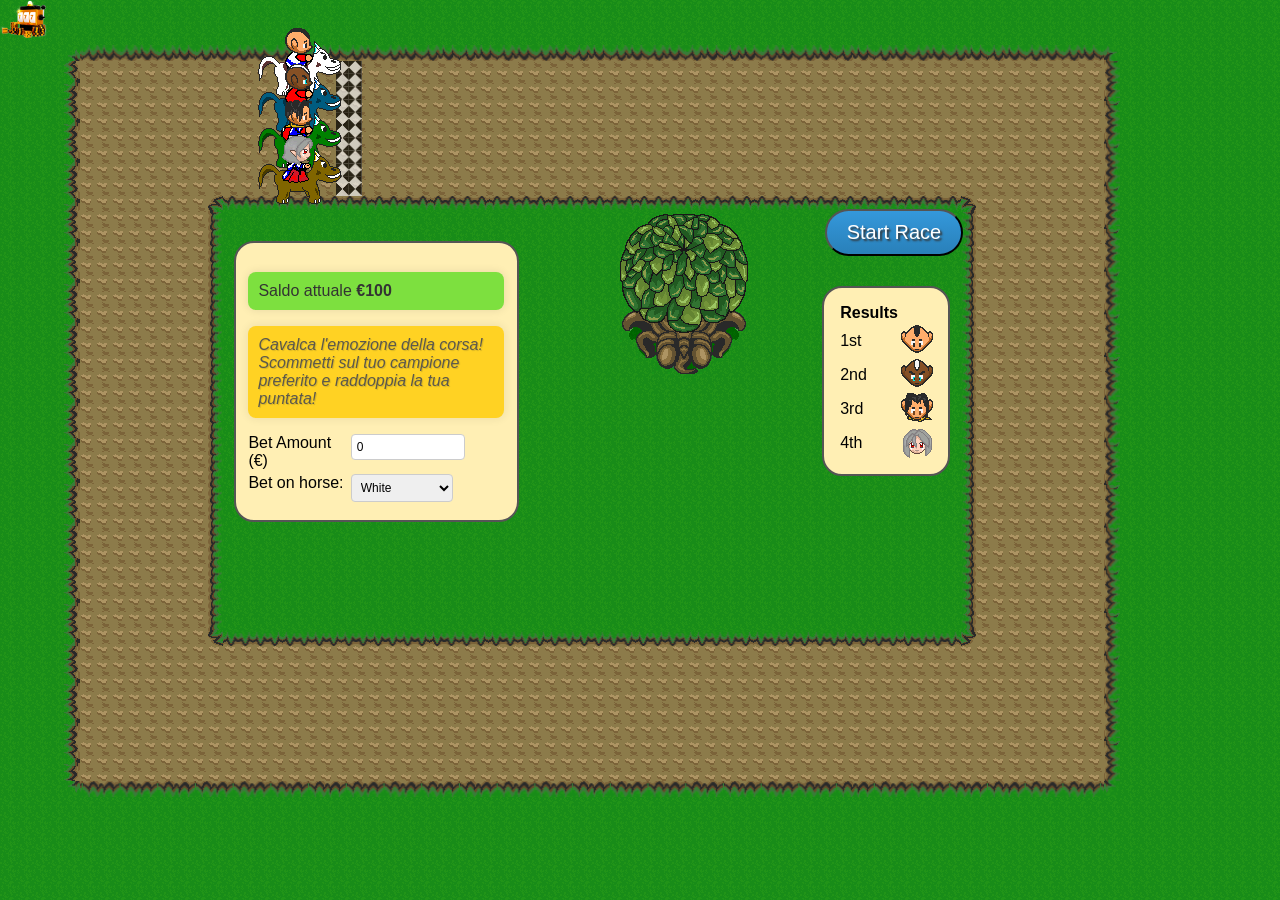
==== src/main/resources/static/horseRacing/index.html @ 4c76d327 "aggiunto HorseRace + collegamento per frontend" ====
<!--
Assignment: Javascript Assignment
Filename: game.html
@author: KITSANTAS FOTIOS (17421808)
Date: 30/04/17
-->

<!DOCTYPE html>
<html>
<head>
    <meta charset="utf-8">
    <title>Horse Racing</title>
    <link rel="stylesheet" href="game.css" />
    <script src="game.js"></script>

</head>

<body>
<!-- Il pulsante con un'etichetta "Clicca Qui" -->
<a style="position: absolute" href="http://localhost:4200">
    <img src="../images/3-1.png" alt="Logo" style="max-height: 40px;">
</a>
<audio src="raceSound.m4a" id="raceSound"></audio>
    <div id="horse1" class="horse standRight">
        <div class="rider">
            <div class="head">
            </div>
            <div class="body">
            </div>
        </div>
    </div>


    <div id="horse2" class="horse standRight">
        <div class="rider">
            <div class="head">
            </div>
            <div class="body">
            </div>
        </div>
    </div>


    <div id="horse3" class="horse standRight">
        <div class="rider">
            <div class="head">
            </div>
            <div class="body">
            </div>
        </div>
    </div>


    <div id="horse4" class="horse standRight">
        <div class="rider">
            <div class="head">
            </div>
            <div class="body">
            </div>
        </div>
    </div>


    <div class="track">
        <div id="startline">
        </div>

        <div class="inner">
            <button id="start">Start Race</button><!-- Make it a button -->

            <div id="bet">
                <p class="special-paragraphSaldo">Saldo attuale <span id="funds">100</span></p>
                <p class="special-paragraph">Cavalca l'emozione della corsa! Scommetti sul tuo campione preferito e raddoppia la tua puntata!</p>
                <label>Bet Amount (€)</label>
                <input type="number" id="amount" value="0"><!-- Add type and default value -->
                <label>Bet on horse:</label>
                <select id="bethorse">
                    <option value="1">White</option>
                    <option value="2" data-color="Blue">Blue</option>
                    <option value="3" data-color="Green">Green</option>
                    <option value="4" data-color="Brown">Brown</option>
                </select>
                <!--<label>Number of lap</label> --><!-- Add Number of Laps -->
                <!--<input type="number" id="num_lap" name="num_lap" value="1"> --> <!-- Number of Laps text box to get number of Laps -->
            </div>
            <img src="../images/horseRacingImg/tree.png" class="tree" />
            <br>
            <table id="results">
                <thead>
                    <tr>
                        <th>Results</th>
                        <th></th>
                    </tr>
                </thead>
                <tbody>
                    <tr>
                        <td>1st</td>
                        <td class="result horse1"></td>
                    </tr>
                    <tr>
                        <td>2nd</td>
                        <td class="result horse2"></td>
                    </tr>
                    <tr>
                        <td>3rd</td>
                        <td class="result horse3"></td>
                    </tr>
                    <tr>
                        <td>4th</td>
                        <td class="result horse4"></td>
                    </tr>
                </tbody>
            </table>
        </div>
    </div>

</body>

</html>
---- src/main/resources/static/horseRacing/game.css ----
/*
Assignment: Javascript Assignment
Filename: game.css
@author: KITSANTAS FOTIOS (17421808)
Date: 30/04/17
*/

body {background-image: url(../images/horseRacingImg/bg.png); margin: 0; padding: 0; font-family: calibri, sans-serif;}


aside {display: none; width: 200px; position: fixed; height: 100vh; left: 100%; margin-left: -240px; background-color: #ddd; border-left: 5px solid #bbb; padding: 20px;}
#closeside {float: right; font-weight: bold; cursor: pointer;}

.character {position: absolute; top: 200px; left: 200px; display: block;}
.character .body {width: 32px; height: 32px; background-image: url(../images/horseRacingImg/body0.png); background-position: 64px 0px; margin-top: 14px; }
.character .head {width: 32px; height: 32px; background-image: url(../images/horseRacingImg/head0.png); margin-bottom: 0;position: absolute; background-repeat: no-repeat; background-position: 0px -64px;}

aside ul {list-style-type: none; margin-left: 0; padding-left: 0; margin-bottom: 20px; overflow: auto;}
.heads li, .bodies li {width: 32px; height: 32px; background-position: 0 -64px; float: left; cursor: pointer; border: 2px solid #ddd; margin-right: 4px;}
.heads li:hover, .bodies li:hover {border: 2px solid red;}
#head0 {background-image: url(../images/horseRacingImg/head0.png);}

#head1 {background-image: url(../images/horseRacingImg/head1.png);}
#head2 {background-image: url(../images/horseRacingImg/head2.png);}
#head3 {background-image: url(../images/horseRacingImg/head3.png);}
#head4 {background-image: url(../images/horseRacingImg/head4.png);}

.bodies li {background-position: 64px 0px;}
#body0 {background-image: url(../images/horseRacingImg/body0.png);}
#body1 {background-image: url(../images/horseRacingImg/body1.png);}
#body2 {background-image: url(../images/horseRacingImg/body2.png);}
#body3 {background-image: url(../images/horseRacingImg/body3.png);}
#body4 {background-image: url(../images/horseRacingImg/body4.png);}

.tree {float: right; margin-top: 2vh; margin-right: 5vw;}

#opponent {left: 500px; top: 500px;}
#opponent .body {background-image: url(../images/horseRacingImg/body1.png);}
#opponent .head {background-image: url(../images/horseRacingImg/head1.png);}

.character.standUp .head {
	background-position: 0px 0px;
}

.character.standDown .head {
	background-position: 0px -64px;
}

.character.standLeft .head {
	background-position: 0px -32px;
}

.character.standRight .head {
	background-position: 0px -96px;
}

.character.standUp .body {
	background-position: 0px 0px;
}

.character.standDown .body {
	background-position: -64px 0px;
}

.character.standLeft .body {
	background-position: -32px 0px;
}

.character.standRight .body {
	background-position: -96px 0px;
}




.character.walkUp .head {
	background-position: 0px 0px;
	animation: headbob 0.5s infinite;
}

.character.walkUp .body {
    animation: walkup 1s steps(3) infinite;
}


.character.walkDown .head {
	background-position: 0px -64px;
	animation: headbob 0.75s infinite;
}

.character.walkDown .body {
    animation: walkdown 1s steps(3) infinite;
}

.character.walkLeft .head {
	background-position: 0px -32px;
	margin-top: -3px;
	margin-left: -2px;
	animation: headbob2 0.75s infinite;
}

.character.walkLeft .body {
    animation: walkleft 1s steps(3) infinite;
}

@keyframes walkleft {
   0%, 100% { background-position:  -32px  -32px; }
     50% { background-position: -32px -128px; }
}


.character.walkRight .head {
	background-position: 0px -96px;
	margin-top: -3px;
	margin-left: 4px;
	animation: headbob3 0.75s infinite;
}

.character.walkRight .body {
    animation: walkright 1s steps(3) infinite;
}

@keyframes walkright {
   0%, 100% { background-position:  -96px  -32px; }
     50% { background-position: -96px -128px; }
}



@keyframes walkup {
   0%, 100% { background-position:  0px  -32px; }
     50% { background-position: 0px -128px; }
}


@keyframes walkdown {
   0%, 100% { background-position:  -64px  -32px; }
     50% { background-position: -64px -128px; }
}


@keyframes headbob {
   0%, 100% { margin-top: 0px; }
     50% { margin-top: 1px; }
}


@keyframes headbob2 {
   0%, 100% { margin-left: -2px; }
     50% { margin-left: 0px; }
}


@keyframes headbob3 {
   0%, 100% { margin-left: 2px; }
     50% { margin-left: 0px; }
}


.track {border-style: solid;
	border-collapse: separate;
	display: table;
	border-width: 16px;
	-moz-border-image: url(outer.png) 14 15 14 16 repeat;
	-webkit-border-image: url(../images/horseRacingImg/outer.png) 14 15 14 16 repeat;
	-o-border-image: url(outer.png) 14 15 14 16 repeat;
	border-image: url(../images/horseRacingImg/outer.png) 14 15 14 16 repeat; background-image: url(../images/horseRacingImg/mud.png);
	 position: absolute; height: 80vh; width: 80vw; margin: 5vw; margin-top: 5vh;
}


.track .inner {
	background-image: url(../images/horseRacingImg/bg.png);
	border-image: url(../images/horseRacingImg/inner.png); border-image-slice: 16 16 16 16 fill; border-image-width: 16px 16px 16px 16px; border-image-outset: 0px 0px 0px 0px; border-image-repeat: round round;
	border-collapse: separate; margin-top: 15vh; margin-left: 10vw; display: table;  solid transparent; background-color: green; width: 60vw; height: 50vh;}

.horse {background-image: url(../images/horseRacingImg/horse2.png);}
.horse.runLeft {
	width: 96px;
	height: 60px;
	display: block;
	background-position: 0px -256px;
	animation: horseLeft steps(1) 0.5s  infinite;
}

@keyframes horseLeft {
	0%, 100% {background-position: 0px -256px; }
	50% {background-position: 0px -450px;}
}


.horse.runRight {
	width: 96px;
	height: 60px;
	display: block;
	background-position: 0px -320px;
	animation: horseRight steps(1) 0.5s  infinite;
}

@keyframes horseRight {
	0%, 100% {background-position: 0px -320px; }
	50% {background-position: 0px -512px;}
}

.horse.runDown {
	width: 48px;
	height: 64px;
	background-position:48px 192px;
	animation: horseDown steps(1) 0.75s  infinite;
}


@keyframes horseDown {
	0%, 100% {background-position:48px -192px; }
	33% {background-position:48px -380px; }
	66% {background-position:48px 0px;}
}


.horse.runUp {
	width: 48px;
	height: 64px;
	background-position:0px 192px;
	animation: horseUp steps(1) 0.75s  infinite;
}


@keyframes horseUp {
	0%, 100% {background-position:0px -192px; }
	33% {background-position:0px -380px; }
	66% {background-position:0px 0px;}
}


#startline {
	width: 2vw;
	height: 15vh;
background-color: #eee;
background-image: linear-gradient(45deg, black 25%, transparent 25%, transparent 75%, black 75%, black),
linear-gradient(-45deg, black 25%, transparent 25%, transparent 75%, black 75%, black);
background-size:1vw 1vw;
position: absolute;
margin-left: 20vw;
opacity: 0.7;
}

#horse1 {
	position: absolute; top: 4vh; z-index: 999;
}

#horse4 .rider .head {background-image: url(../images/horseRacingImg/head2.png);}
#horse4 .rider .body {background-image: url(../images/horseRacingImg/body3.png);}


#horse3 .rider .head {background-image: url(../images/horseRacingImg/head1.png);}
#horse3 .rider .body {background-image: url(../images/horseRacingImg/body1.png);}

#horse2 .rider .head {background-image: url(../images/horseRacingImg/head4.png);}
#horse2 .rider .body {background-image: url(../images/horseRacingImg/body4.png);}

#horse2 {
	position: absolute; top: 8vh;  z-index: 999;
	background-image: url(../images/horseRacingImg/horse3.png);
}

#horse3 {
	position: absolute; top: 12vh;  z-index: 999;
	background-image: url(../images/horseRacingImg/horse1.png);
}

#horse4 {
	position: absolute; top: 16vh; z-index: 999;
	background-image: url(../images/horseRacingImg/horse4.png);
}


.horse {left: 20vw;}

.horse.standLeft {background-position: 0px -64px; width: 96px; height: 60px;}
.horse.standLeft .rider .body {background-position: -32px -320px;}
.horse.standLeft .rider .head {background-position: 0px -32px;}


.horse.standRight {background-position: 0px -128px; width: 96px; height: 60px;}
.horse.standRight .rider {margin-left: -15px;}
.horse.standRight .rider .body {background-position: -96px -320px;}
.horse.standRight .rider .head {background-position: 0px -96px;}


.horse .rider .head {
	position: absolute;
	margin-left: 40px;
	margin-top: -16px;
	background-image: url(../images/horseRacingImg/head0.png);
	width: 32px;
	height: 32px;
}


.horse .rider .body {
	background-image: url(../images/horseRacingImg/body0.png);
 	width: 32px;
 	height: 32px;
 	margin-left: 40px;
 	margin-top: 8px;
}


.horse.runDown .rider, .horse.runRight .rider, .horse.runLeft .rider{
	animation: riderBob1 0.75s infinite;
}

.horse.runLeft .rider .body {
	background-position: -32px -320px;
}



.horse.runRight .rider {
	margin-left: -15px;
}

.horse.runRight .rider .head {
	background-position: 0px -96px;
	animation: headbob4 0.5s infinite;
}

.horse.runRight .rider .body {
	background-position: -96px -320px;
}


.horse.runDown, .horse.runUp {
	margin-left: 32px;
}

.horse.runDown .rider {
	margin-left: -32px;

}

.horse.runDown .rider .head {
	background-position: 0px -64px;
	animation: headbob5 0.5s infinite;
}

.horse.runDown .rider .body {
	background-position: -64px -320px;
	margin-top: -16px;
}




.horse.runUp .rider {
	margin-left: -32px;
    animation: riderBob2 0.75s infinite;
}

.horse.runUp .rider .head {
	background-position: 0px 0px;
	animation: headbob5 0.5s infinite;
}

.horse.runUp .rider .body {
	background-position: 0px -320px;
	margin-top: -16px;
}

.horse.runLeft .rider .head {
	background-position: 0px -32px;
	animation: headbob4 0.5s infinite;
}

/* MODIFICHE MIE */

.special-paragraph {
	font-size: 16px;
	color: #333;
	background-color: #ffcc00; /* Sfondo giallo */
	padding: 10px;
	border-radius: 8px;
	box-shadow: 0 0 10px rgba(0, 0, 0, 0.1);

	font-style: italic; /* Stile corsivo */
	opacity: 0.8; /* Opacità per una leggera dissolvenza */
	text-shadow: 1px 1px 1px rgba(0, 0, 0, 0.2);
}

.special-paragraphSaldo {
	font-size: 16px;
	color: #333;
	background-color: #7de03f; /* Sfondo giallo */
	padding: 10px;
	border-radius: 8px;
	box-shadow: 0 0 10px rgba(0, 0, 0, 0.1);
}

input, select{
	padding: 5px;
	border: 1px solid #ccc; /* Bordo grigio */
	border-radius: 4px;
	font-size: 12px;
}

select option[value="1"]{
	background-color: white;
}
select option[value="2"]{
	background-color: midnightblue;
	color: white;
}
select option[value="3"]{
	background-color: darkgreen;
	color: white;
}
select option[value="4"]{
	background-color: saddlebrown;
	color: white;
}

@keyframes headbob4 {
   0%, 100% { margin-left: 40px; }
     50% { margin-left: 42px; }
}

@keyframes headbob5 {
   0%, 100% { margin-top: -10px; }
     50% { margin-top: -8px; }
}


@keyframes riderBob1 {
	 0%, 100% { margin-top: 8px; }
     50% { margin-top: 10px; }
}

@keyframes riderBob2 {
	 0%, 100% { margin-top: 18px; }
     50% { margin-top: 20px; }
}


#start {
	float: right;
	margin: 1vw;
	padding: 1vw;
	background: #3498db;
	background-image: -webkit-linear-gradient(top, #3498db, #2980b9);
	background-image: -moz-linear-gradient(top, #3498db, #2980b9);
	background-image: -ms-linear-gradient(top, #3498db, #2980b9);
	background-image: -o-linear-gradient(top, #3498db, #2980b9);
	background-image: linear-gradient(to bottom, #3498db, #2980b9);
	-webkit-border-radius: 28;
	-moz-border-radius: 28;
	border-radius: 28px;
	font-family: Arial;
	color: #ffffff;
	font-size: 20px;
	padding: 10px 20px 10px 20px;
	text-decoration: none;
	cursor: pointer;
	text-shadow: 2px 2px 2px #333;
}

#start:hover {
	color: #000;
}
#start:disabled{
	background: grey;

}
#bet, #results {
	background-color: #ffefb4;
	padding: 1vw;
	width: 20vw;
	border: 2px solid #555;
	border-radius: 20px;
	margin-top: 5vh;
	margin-left: 2vw;
	overflow: auto;
	float: left;
}

#funds {font-weight: bold;}
#funds:before {content: "€";}

label, input, select {float:  left; display: block; width: 8vw; margin-bottom: 0.5vh;}
label {clear: left;}

#results {width: auto; position: absolute; margin-top: 8vh; margin-left: 48vw;}
#results td {height: 30px; width: 30px; background-repeat: no-repeat; background-position: 0px -64px;}
#results .horse1 { background-image: url(../images/horseRacingImg/head0.png);}
#results .horse2 {  background-image: url(../images/horseRacingImg/head4.png);}
#results .horse3 {  background-image: url(../images/horseRacingImg/head1.png);}
#results .horse4 {  background-image: url(../images/horseRacingImg/head2.png);}
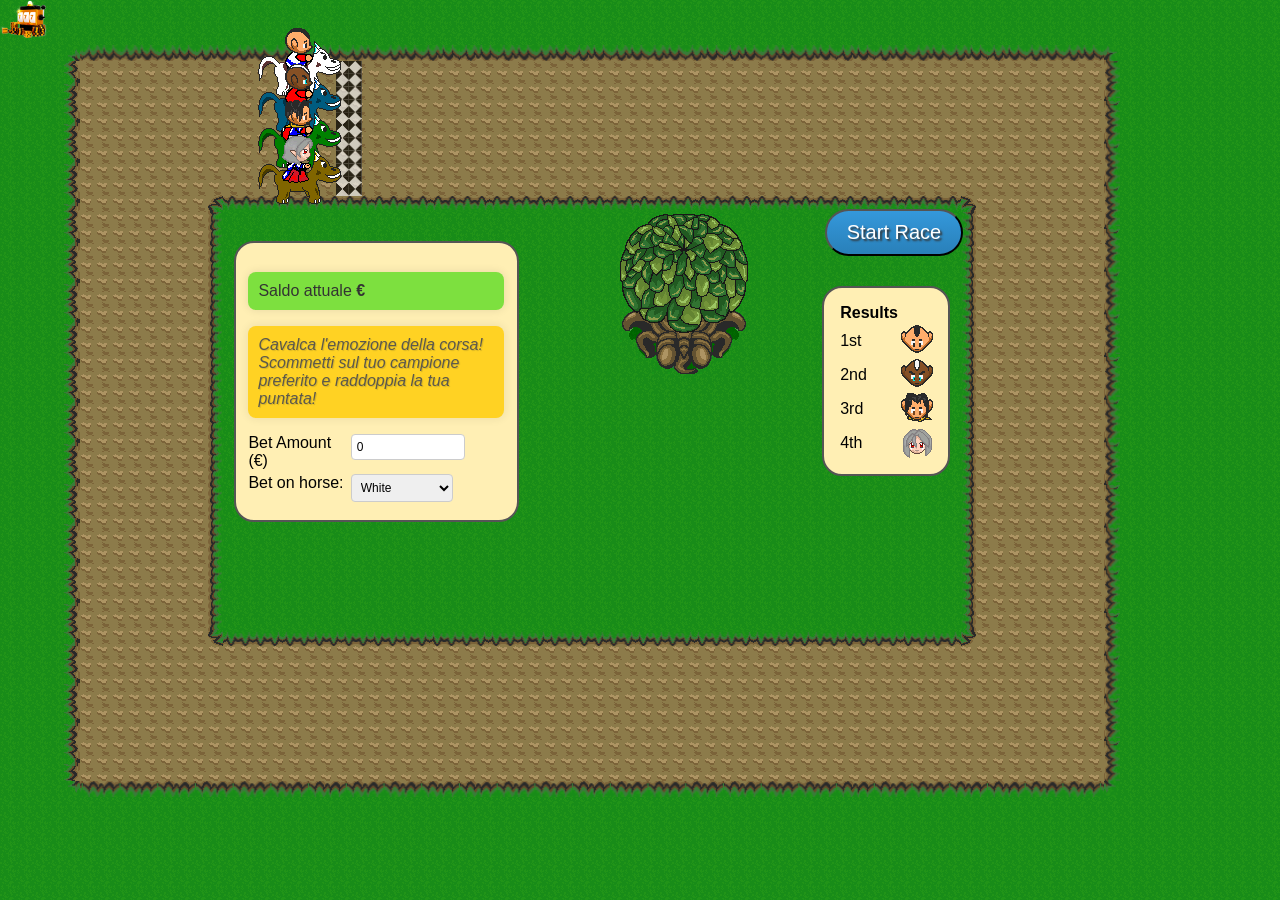
==== commit dbf69f4b: "implementato getBalance() in horseRace" ====
--- a/src/main/resources/static/horseRacing/index.html
+++ b/src/main/resources/static/horseRacing/index.html
@@ -11,7 +11,7 @@
     <meta charset="utf-8">
     <title>Horse Racing</title>
     <link rel="stylesheet" href="game.css" />
-    <script src="game.js"></script>
+    <script type="module" src="game.js"></script>
 
 </head>
 
@@ -69,7 +69,7 @@
             <button id="start">Start Race</button><!-- Make it a button -->
 
             <div id="bet">
-                <p class="special-paragraphSaldo">Saldo attuale <span id="funds">100</span></p>
+                <p class="special-paragraphSaldo">Saldo attuale <span id="funds"></span></p>
                 <p class="special-paragraph">Cavalca l'emozione della corsa! Scommetti sul tuo campione preferito e raddoppia la tua puntata!</p>
                 <label>Bet Amount (€)</label>
                 <input type="number" id="amount" value="0"><!-- Add type and default value -->
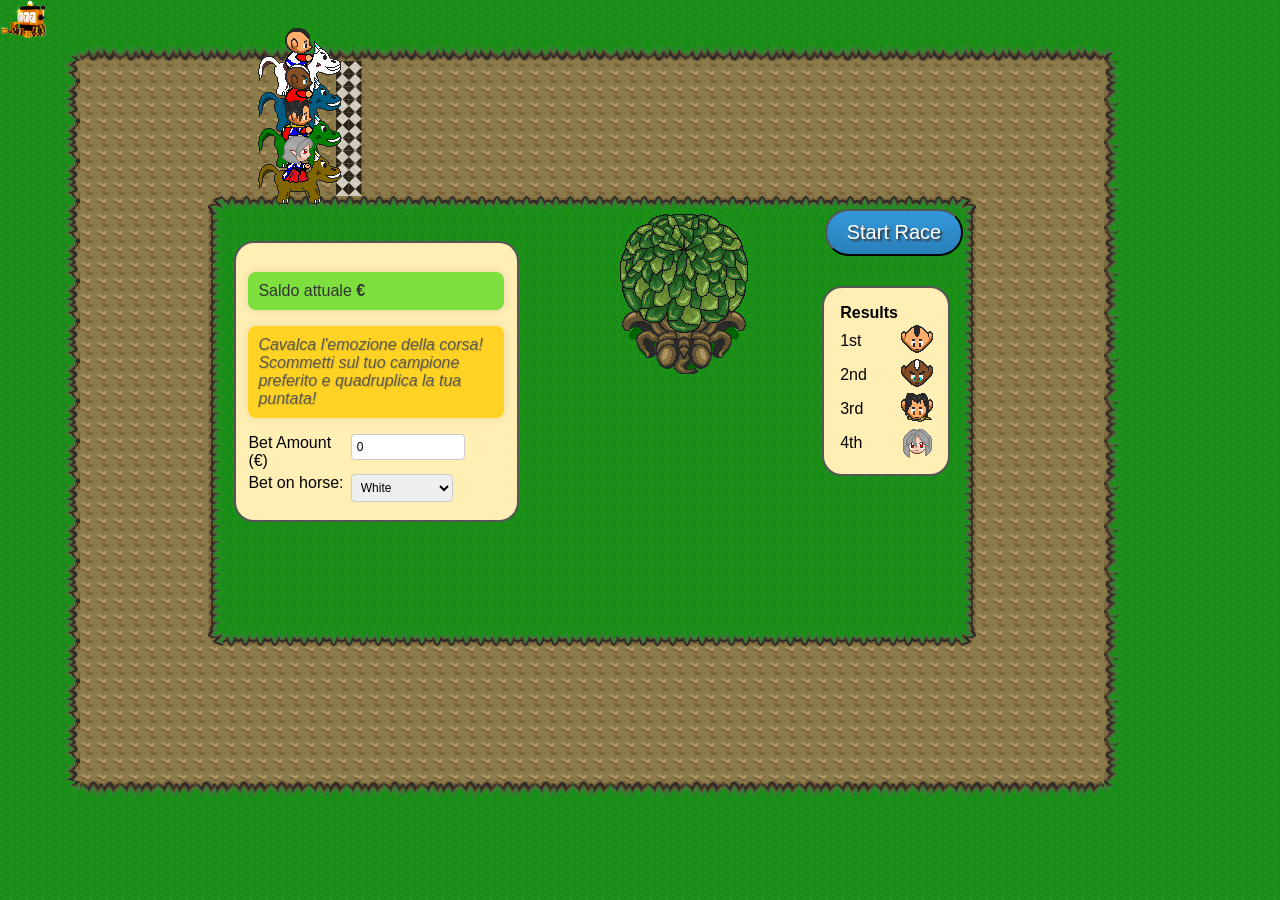
==== commit ba565760: "fix horseRace" ====
--- a/src/main/resources/static/horseRacing/index.html
+++ b/src/main/resources/static/horseRacing/index.html
@@ -70,7 +70,7 @@
 
             <div id="bet">
                 <p class="special-paragraphSaldo">Saldo attuale <span id="funds"></span></p>
-                <p class="special-paragraph">Cavalca l'emozione della corsa! Scommetti sul tuo campione preferito e raddoppia la tua puntata!</p>
+                <p class="special-paragraph">Cavalca l'emozione della corsa! Scommetti sul tuo campione preferito e quadruplica la tua puntata!</p>
                 <label>Bet Amount (€)</label>
                 <input type="number" id="amount" value="0"><!-- Add type and default value -->
                 <label>Bet on horse:</label>
--- a/src/main/resources/static/horseRacing/game.css
+++ b/src/main/resources/static/horseRacing/game.css
@@ -172,7 +172,7 @@
 .track .inner {
 	background-image: url(../images/horseRacingImg/bg.png);
 	border-image: url(../images/horseRacingImg/inner.png); border-image-slice: 16 16 16 16 fill; border-image-width: 16px 16px 16px 16px; border-image-outset: 0px 0px 0px 0px; border-image-repeat: round round;
-	border-collapse: separate; margin-top: 15vh; margin-left: 10vw; display: table;  solid transparent; background-color: green; width: 60vw; height: 50vh;}
+	border-collapse: separate; margin-top: 15vh; margin-left: 10vw; display: table;  solid: transparent; background-color: green; width: 60vw; height: 50vh;}
 
 .horse {background-image: url(../images/horseRacingImg/horse2.png);}
 .horse.runLeft {
@@ -451,8 +451,8 @@
 	background-image: -ms-linear-gradient(top, #3498db, #2980b9);
 	background-image: -o-linear-gradient(top, #3498db, #2980b9);
 	background-image: linear-gradient(to bottom, #3498db, #2980b9);
-	-webkit-border-radius: 28;
-	-moz-border-radius: 28;
+	-webkit-border-radius: 28px;
+	-moz-border-radius: 28px;
 	border-radius: 28px;
 	font-family: Arial;
 	color: #ffffff;
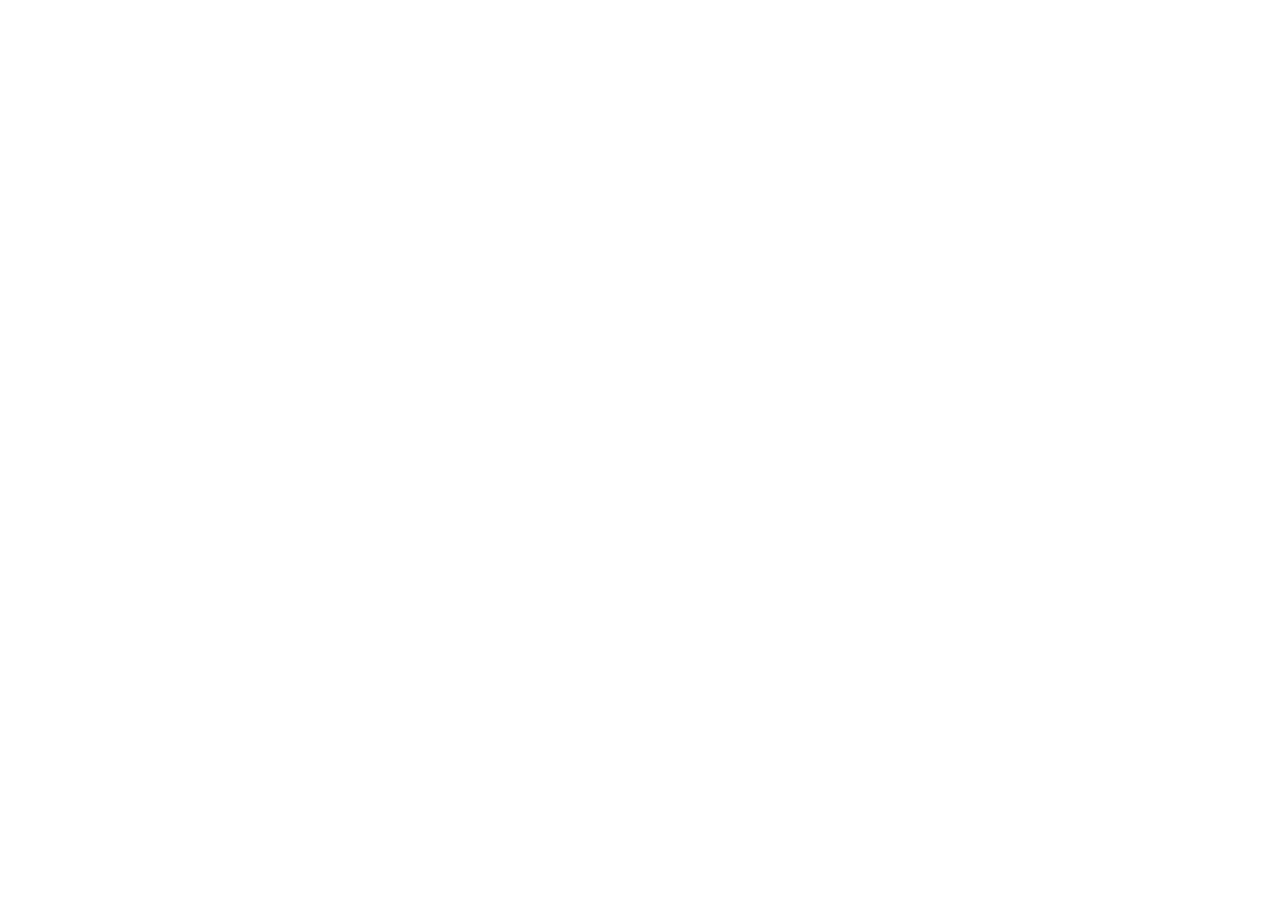
==== commit b1a84200: "refactoring generale delle mie parti di codice" ====
--- a/src/main/resources/static/horseRacing/index.html
+++ b/src/main/resources/static/horseRacing/index.html
@@ -20,7 +20,10 @@
 <a style="position: absolute" href="http://localhost:4200">
     <img src="../images/3-1.png" alt="Logo" style="max-height: 40px;">
 </a>
-<audio src="raceSound.m4a" id="raceSound"></audio>
+<audio src="sounds/raceSound.m4a" id="raceSound"></audio>
+<audio src="sounds/trumpets.mp3" id="trumpets"></audio>
+<audio src="sounds/winSound.mp3" id="winSound"></audio>
+
     <div id="horse1" class="horse standRight">
         <div class="rider">
             <div class="head">
